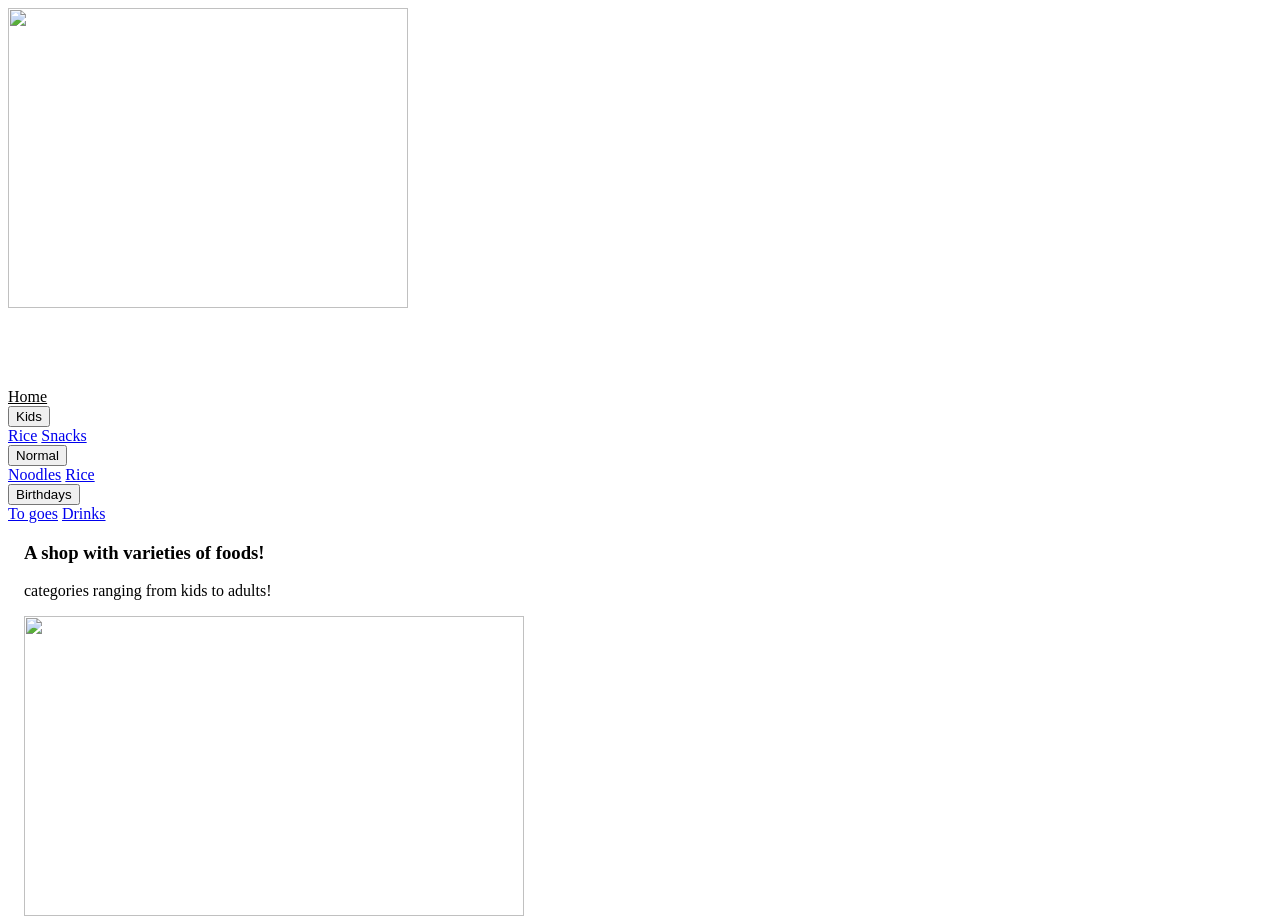
==== 1men.html @ 08082a48 "Add files via upload" ====
<html>
<head>
 <title>Contoh Sub Menu </title>
 <link rel="stylesheet" style="text/css" href ="1menu.css">
 </head>
<body>
<img src="https://dora-world.com/assets/kids/images/hd/hd_sitename.svg" width="400" height="300">
<h1 style="color: white;" style="font-family: "Cambria> Doraemon Future Department Store </h1>
<div class="navbar">
   <a href="#home" style="color: black;">Home</a>
   <div class="subnav">
    <button class="subnavbtn" style="color: black;">Kids <i class="fa fa-caret-down">
	</i></button>
	<div class="subnav-content">
	<a href="1rice.html">Rice</a>
	<a href="1snack.html">Snacks</a>
  </div>
 </div>
 <div class="subnav">
    <button class="subnavbtn" style="color: black;">Normal <i class="fa fa-caret-down">
	</i></button>
	<div class="subnav-content">
	<a href="1nod.html">Noodles</a>
	<a href="2rice.html">Rice</a>
  </div>
 </div>
 <div class="subnav">
    <button class="subnavbtn" style="color: black;">Birthdays <i class="fa fa-caret-down">
	</i></button>
	<div class="subnav-content">
	<a href="to.html">To goes</a>
	<a href="dri.html">Drinks</a>
  </div>
 </div>
   </div>

<div style="padding:0 16px">
  <h3>A shop with varieties of foods!</h3>
  <p> categories ranging from kids to adults!</p>
  <img src="https://encrypted-tbn0.gstatic.com/images?q=tbn:ANd9GcQ3dfSqW5SnQcJ1iQzfPdSuZCOSDBibxBrsLg&s" width="500" height="300">
</div>

</body>
</html>
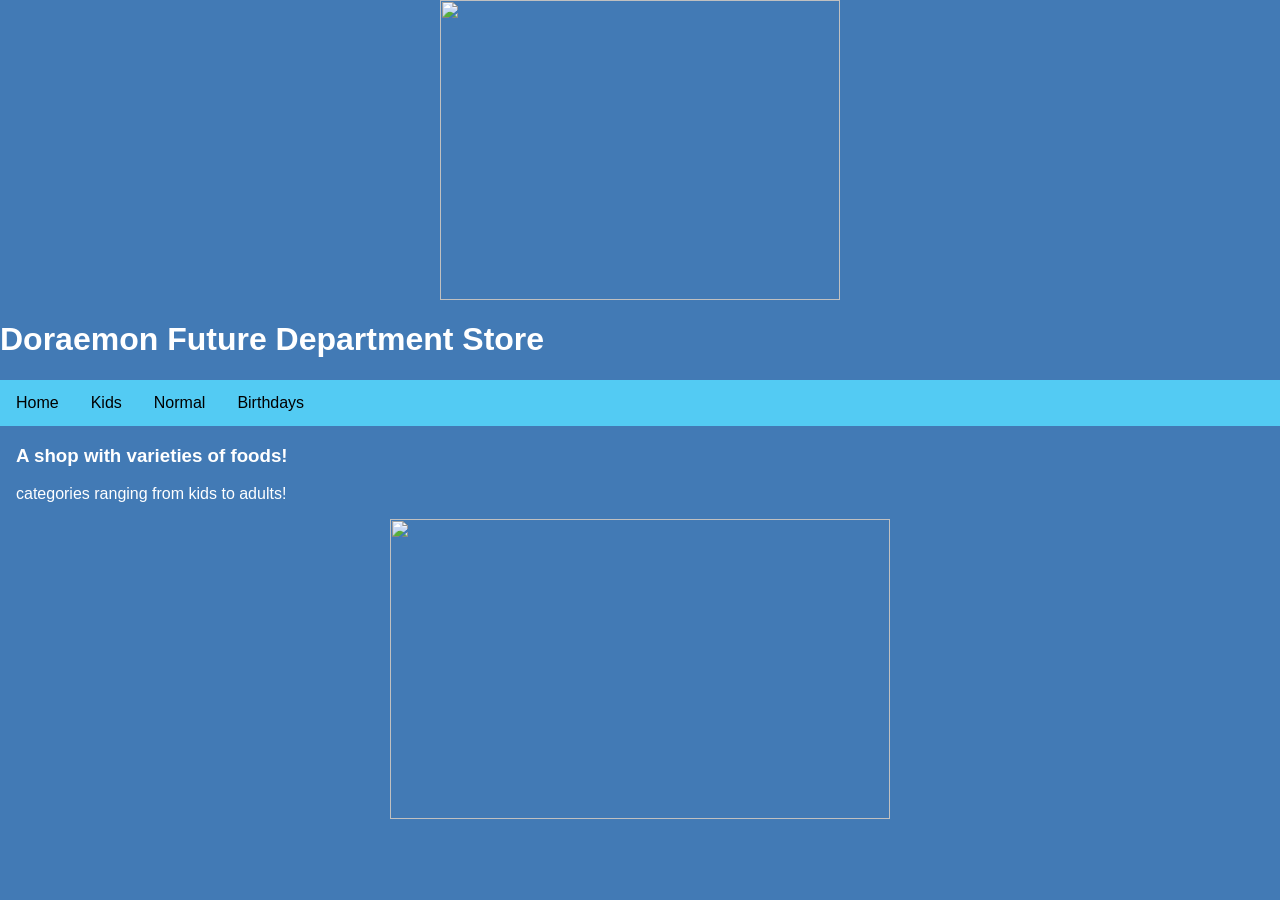
==== commit f1aa9b15: "Update 1men.html" ====
--- a/1men.html
+++ b/1men.html
@@ -1,7 +1,7 @@
 <html>
 <head>
  <title>Contoh Sub Menu </title>
- <link rel="stylesheet" style="text/css" href ="1menu.css">
+ <link rel="stylesheet" style="text/css" href ="1men.css">
  </head>
 <body>
 <img src="https://dora-world.com/assets/kids/images/hd/hd_sitename.svg" width="400" height="300">
--- a/1men.css
+++ b/1men.css
@@ -0,0 +1,77 @@
+body {
+	font-family: Arial, Helvetica, sans-serif;
+	margin: 0;
+	background-color: #427AB5;
+}
+
+.navbar {
+	overflow: hidden;
+	background-color: #53CBF3;
+}
+
+.navbar a {
+	float: left;
+	font-size: 16px;
+	color: white;
+	text-align: center;
+	padding: 14px 16px;
+	text-decoration: none;
+}
+
+.subnav {
+	float: left;
+	overflow: hidden;
+}
+
+.subnav .subnavbtn {
+   font-size: 16px;
+   border: none;
+   outline: none;
+   color: white;
+   padding: 14px 16px;
+   background-color: inherit;
+   font-family:inherit;
+   margin: 0;
+}
+
+.navbar a:hover, .subnav:hover .subnavbtn {
+	background-color: #FFF19B;
+}
+
+.subnav-content {
+	display: none;
+	padding: absolute;
+	left: 0;
+	background-color: #FFF19B;
+	width: 100%;
+	z-index: 1;
+}
+
+.subnav-content a {
+	float: left;
+	color: white;
+	text-decoration: none;
+}
+
+.subnav-content a:hover {
+	background-color: #eee;
+	color: black;
+}
+
+.subnav:hover .subnav-content {
+	display: block;
+}
+img {
+  display: block;
+  margin-left: auto;
+  margin-right: auto;
+}
+h3 {
+	color: white;
+}
+p {
+	color: white;
+	 margin-left: auto;
+     margin-right: auto;
+}
+
